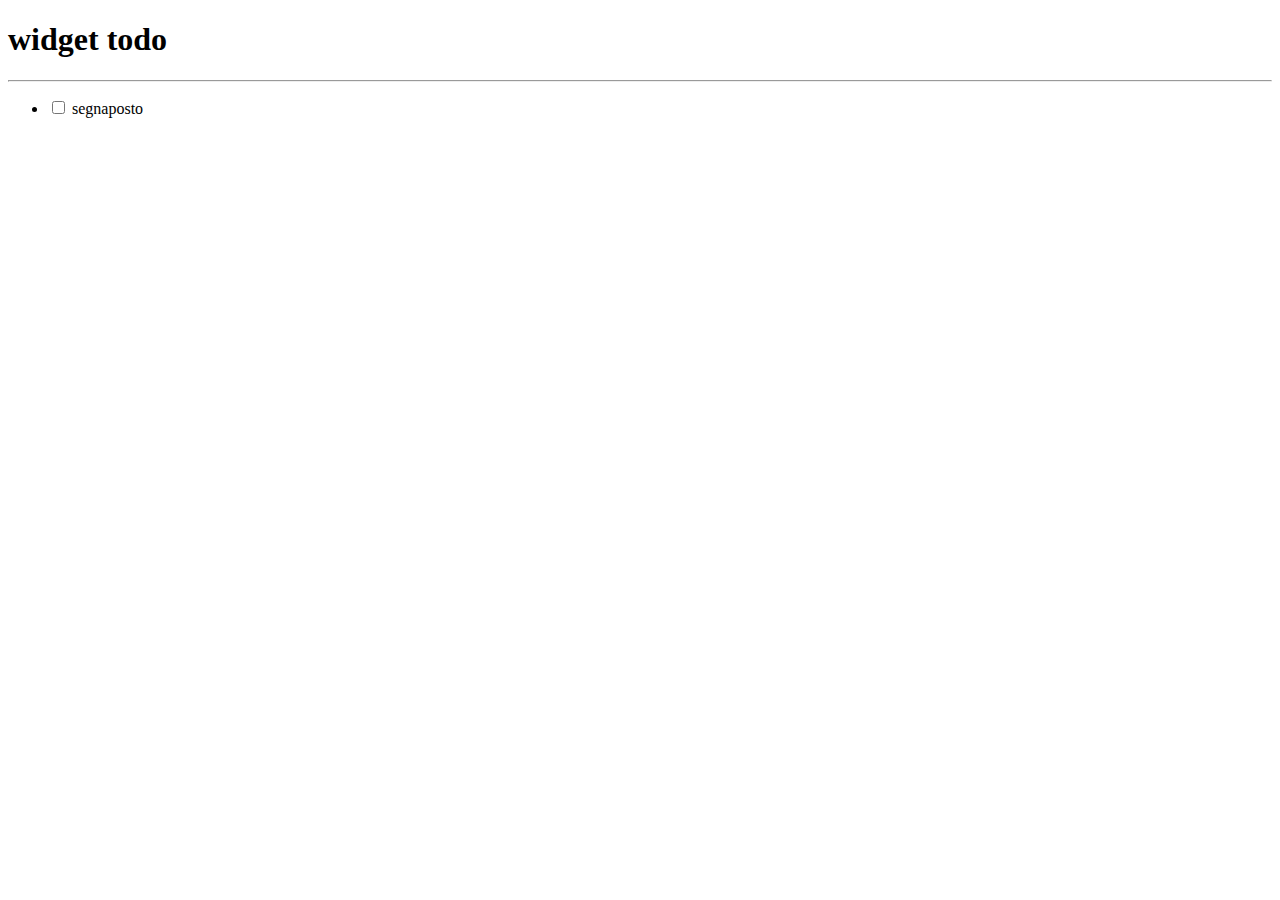
==== 15.11/esercizio/index.html @ c0472b27 "es2" ====
<!DOCTYPE html>
<html lang="en">

<head>
    <meta charset="UTF-8">
    <meta http-equiv="X-UA-Compatible" content="IE=edge">
    <meta name="viewport" content="width=device-width, initial-scale=1.0">
    <title>Widget ToDo</title>

    <link rel="stylesheet" href="style.css">
    <script src="index.js"></script>
</head>

<body>
    <main>
        <h1>widget todo</h1>
        <hr>
        <div id="container">
            <!---->
        </div>

        <div>
        <ul>
            <li>
                <label><input type="checkbox">
                    segnaposto
                </label>
            </li>
        </ul>
    </div>
    </main>

</body>

</html>
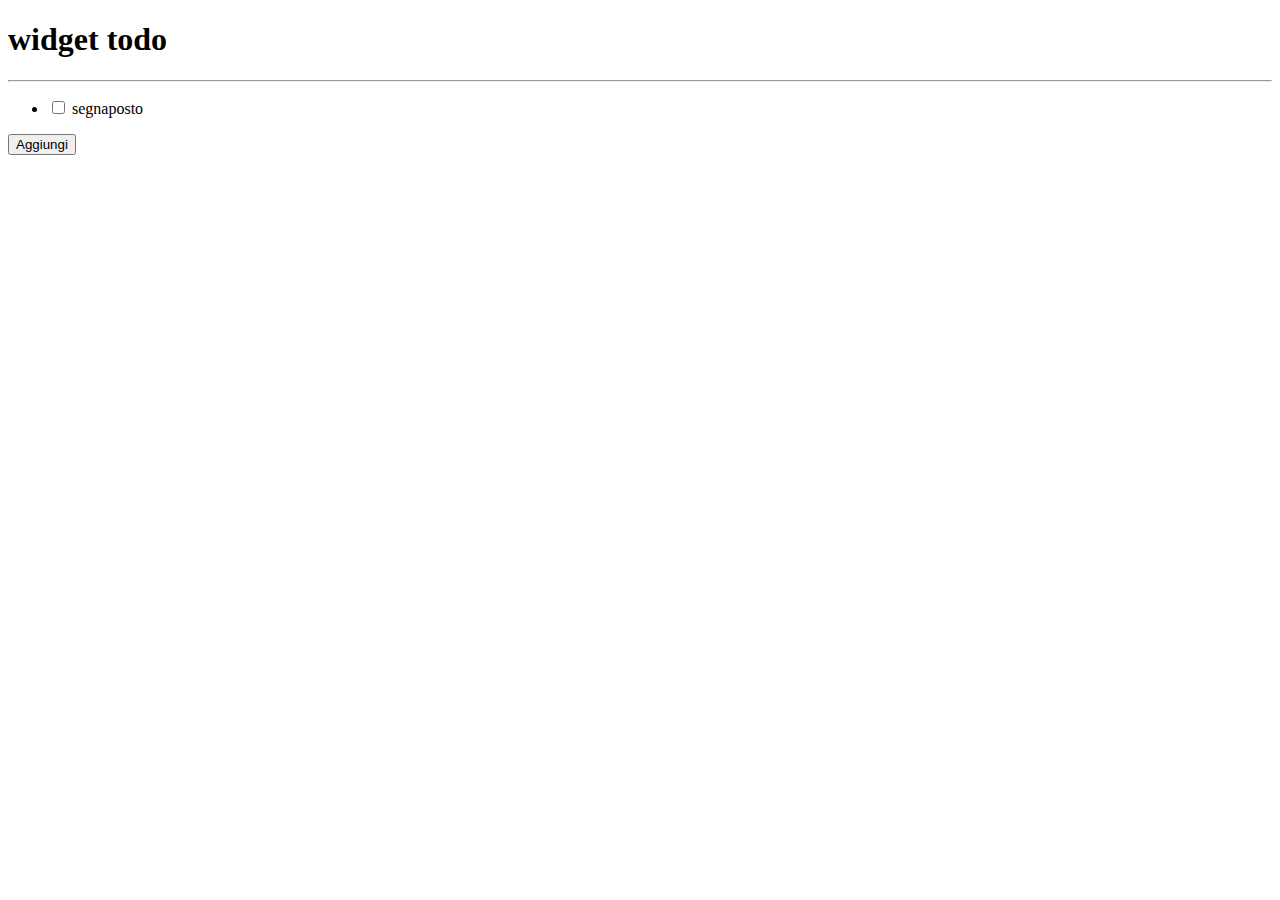
==== commit 3fff21b7: "passo avanti" ====
--- a/15.11/esercizio/index.html
+++ b/15.11/esercizio/index.html
@@ -8,28 +8,22 @@
     <title>Widget ToDo</title>
 
     <link rel="stylesheet" href="style.css">
-    <script src="index.js"></script>
+    <script src="index.js" type="module"></script>
 </head>
 
 <body>
     <main>
         <h1>widget todo</h1>
         <hr>
-        <div id="container">
-            <!---->
-        </div>
-
-        <div>
-        <ul>
-            <li>
-                <label><input type="checkbox">
-                    segnaposto
-                </label>
-            </li>
-        </ul>
-    </div>
+            <ul class="container">
+                <li>
+                    <label><input type="checkbox">
+                        segnaposto
+                    </label>
+                </li>
+            </ul>
+            <button id="add">Aggiungi</button>
     </main>
-
 </body>
 
 </html>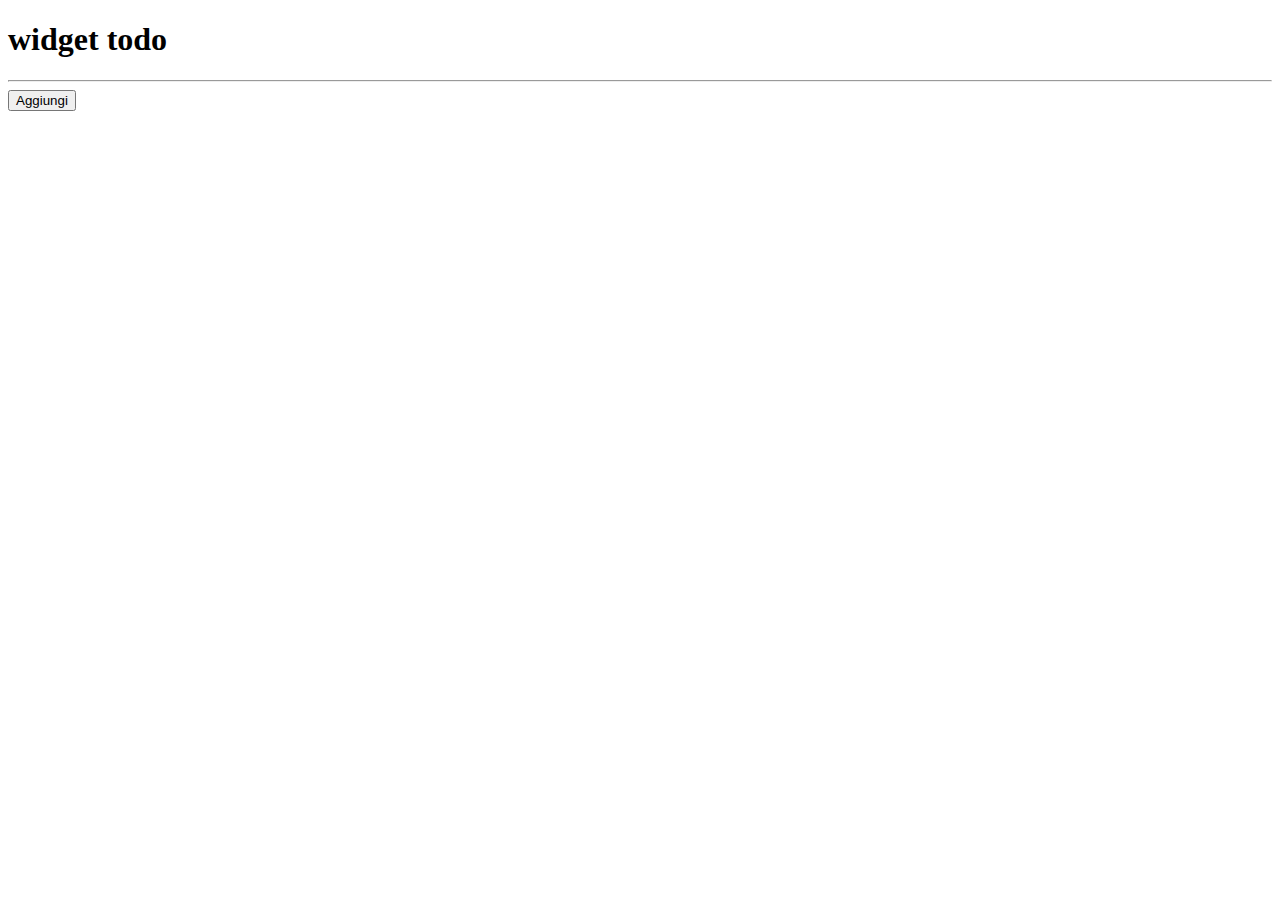
==== commit e7179223: "ciao" ====
--- a/15.11/esercizio/index.html
+++ b/15.11/esercizio/index.html
@@ -8,21 +8,16 @@
     <title>Widget ToDo</title>
 
     <link rel="stylesheet" href="style.css">
-    <script src="index.js" type="module"></script>
+    <script src="js/index.js" type="module"></script>
 </head>
 
 <body>
     <main>
         <h1>widget todo</h1>
         <hr>
-            <ul class="container">
-                <li>
-                    <label><input type="checkbox">
-                        segnaposto
-                    </label>
-                </li>
-            </ul>
-            <button id="add">Aggiungi</button>
+        <div id="container">
+        <button id="add">Aggiungi</button>
+        </div>
     </main>
 </body>
 
